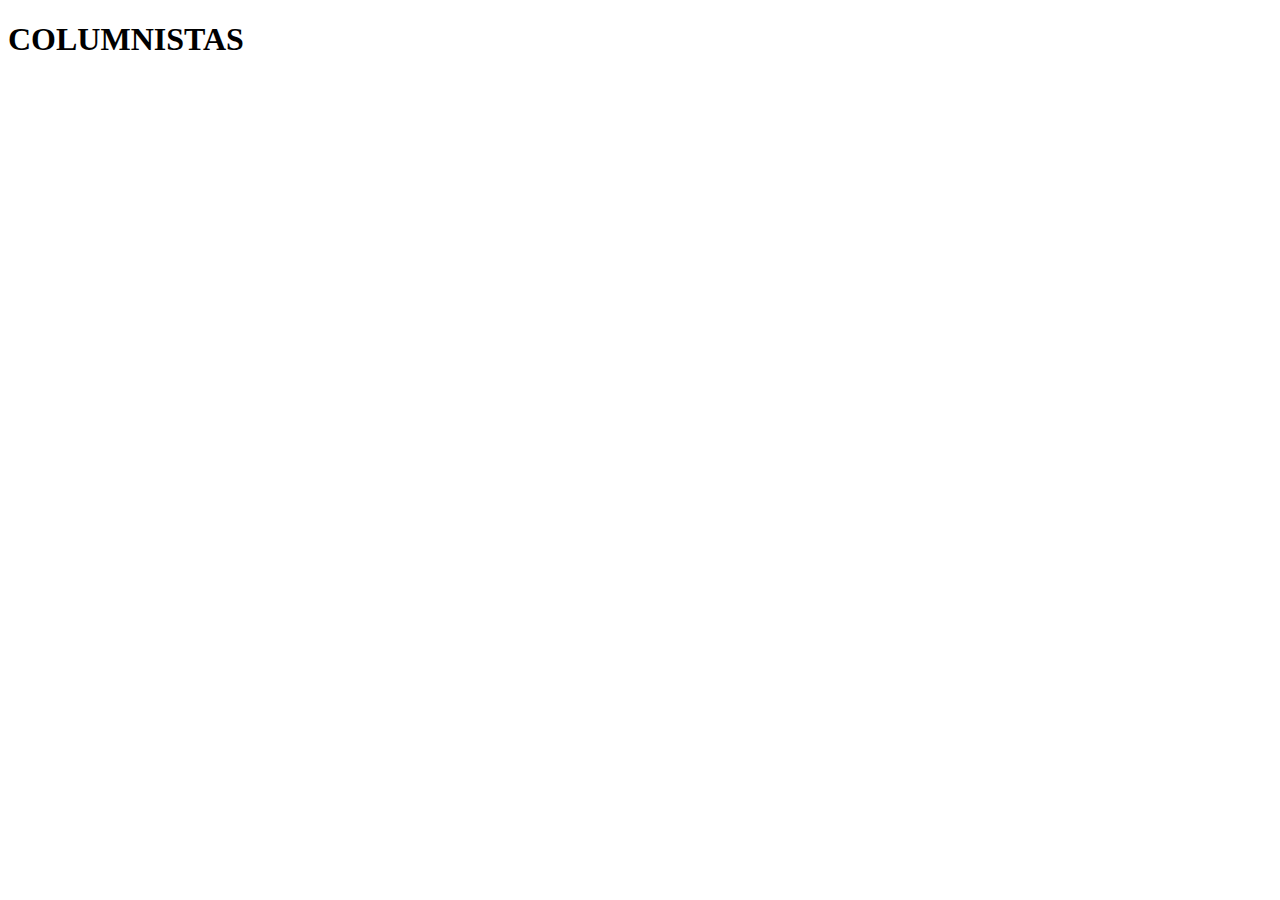
==== index.html @ 06c5fc1a "Avance" ====
<!DOCTYPE html>
<html lang="en">
<head>
  <meta charset="UTF-8">
  <title>La Répública - Home</title>
  <!-- Inserta tus enlaces aquí -->
</head>
<body>
<!-- Inserta tu código aquí -->
 <section class="hero">
     <h1>COLUMNISTAS</h1>
     <div class="row">
         <div class="col-xs-3">     
         </div>
         <div class="col-xs-3"></div>
         <div class="col-xs-3"></div>
         <div class="col-xs-3"></div>
         <div class="col-xs-3"></div>
         <div class="col-xs-3"></div>
         <div class="col-xs-3"></div>
         <div class="col-xs-3"></div>
     </div>
     <div>
         <div class="col-ms-3"></div>
         <div class="col-ms-3"></div>
         <div class="col-ms-3"></div>
         <div class="col-ms-3"></div>
         <div class="col-ms-3"></div>
         <div class="col-ms-3"></div>
         <div class="col-ms-3"></div>
         <div class="col-ms-3"></div>
         <div class="col-ms-3"></div>
     </div>
 </section>
 <section>
     <div>
         <div class="row">
             <div class="col-md-8">
                 
             </div>
             
         </div>
     </div>
 </section>
</body>
</html>
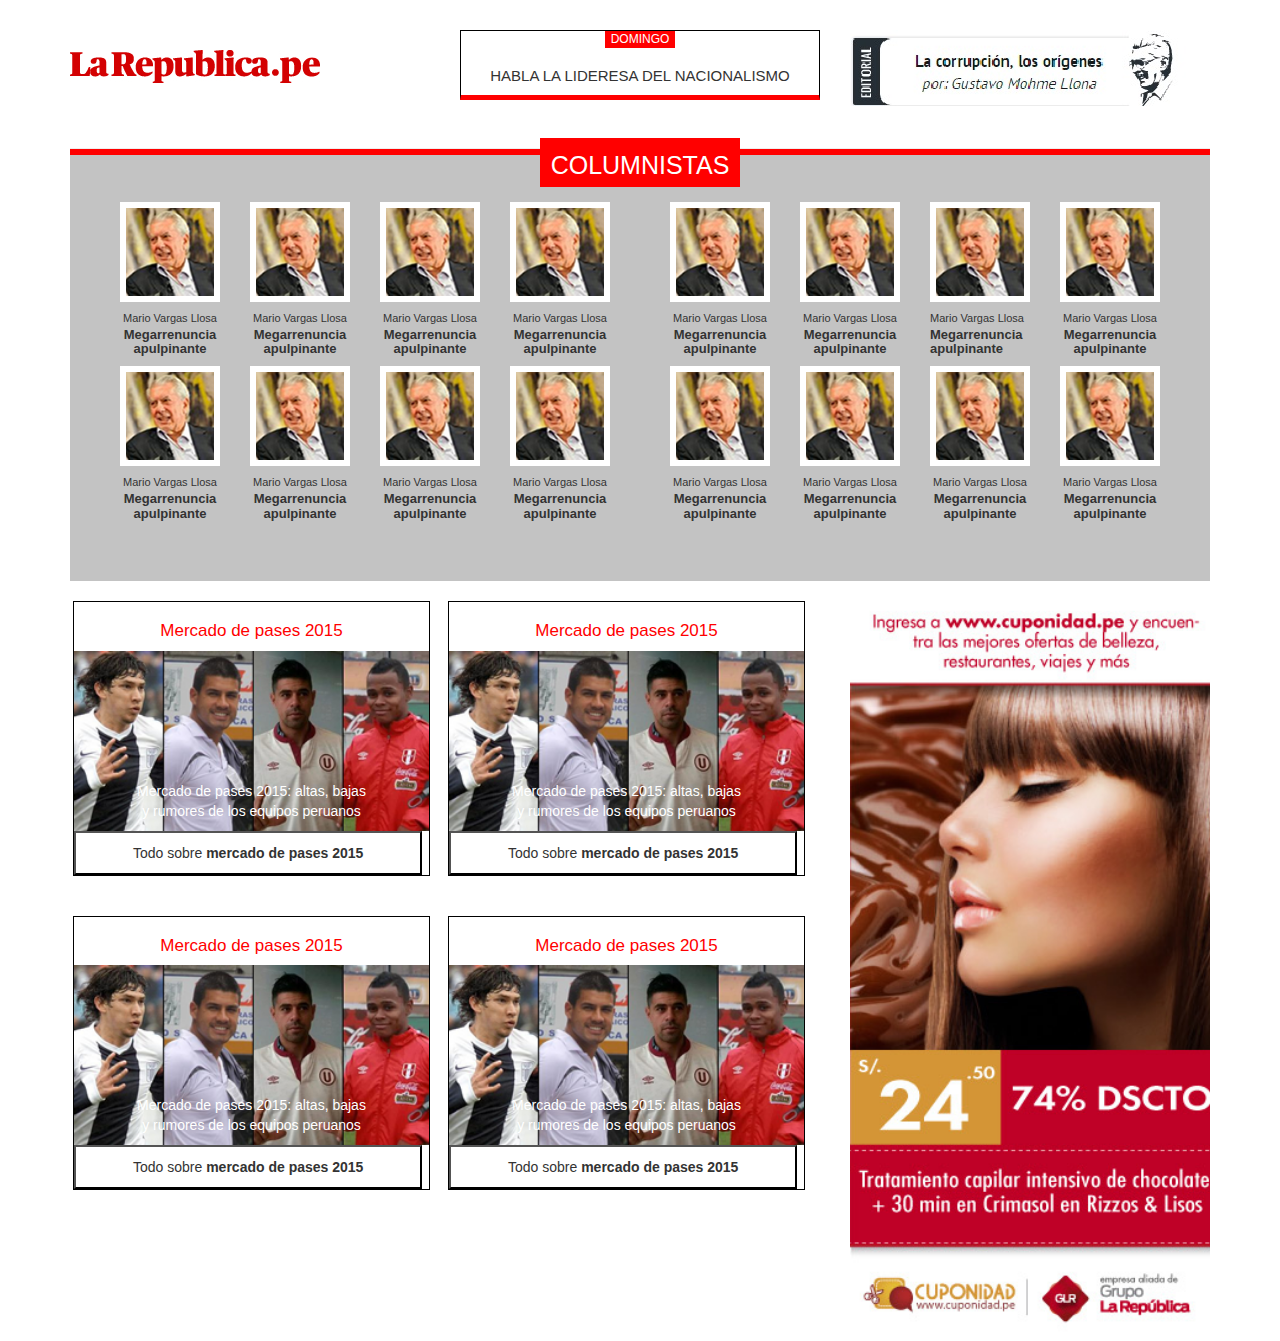
==== commit 19735fc2: "Avance dos" ====
--- a/index.html
+++ b/index.html
@@ -4,41 +4,192 @@
   <meta charset="UTF-8">
   <title>La Répública - Home</title>
   <!-- Inserta tus enlaces aquí -->
+  <meta name="viewport" content="width=device-width, user-scalable=no, initial-scale=1.0, maximum-scale=1.0, minimum-scale=1.0">
+  <link rel="stylesheet" href="css/bootstrap.min.css">
+  <link rel="stylesheet" href="css/font-awesome.css">
+  <link rel="stylesheet" href="css/blog.css">
+  <link rel="stylesheet" href="css/home.css">
+  <script src="js/jquery.js"></script>
+    <script src="js/main.js"></script>
+    <script src="js/bootstrap.min.js"></script>	  
 </head>
 <body>
 <!-- Inserta tu código aquí -->
+
+<header>
+    <div class="container">
+       <div class="row">
+           <div class="col-md-4">
+               <img  class="logo" src="image/logo-la-republica.jpg" alt="">
+           </div>
+           <div class="col-md-4">
+               <div class="caja">
+                   <div class="cajita"> 
+                   <script type="text/javascript">
+                   var d=new Date();
+                   var dia=new Array(7);
+                   dia[0]="DOMINGO";
+                   dia[1]="LUNES";
+                   dia[2]="MARTES";
+                   dia[3]="MIERCOLES";
+                   dia[4]="JUEVES";
+                   dia[5]="VIERNES";
+                   dia[6]="SABADO";
+                   document.write("" + dia[d.getDay()]);
+                   </script>
+                   
+                   </div>
+                   <h1 class="text-center">HABLA LA LIDERESA DEL NACIONALISMO</h1>
+               </div>
+           </div>
+           <div class="col-md-4">
+               <img class="editorial" src="image/editorial.jpg" alt="">
+           </div>
+           
+       </div>
+        
+    </div>
+</header>
+
+
  <section class="hero">
-     <h1>COLUMNISTAS</h1>
-     <div class="row">
-         <div class="col-xs-3">     
+   <div class="container">
+    <hr>
+  
+    <div class="cajas">
+          <h1 class="text-center">COLUMNISTAS</h1>
+           <div class="row">
+           
+           <div class="col-md-6">
+        
+            <div class="col-xs-1, col-sm-1, col-md-3 ">    
+             <img src="image/img_noticias_relacionadas_slider.jpg" class="img-responsive" alt=""> 
+             <h4 class="text-center">Mario Vargas Llosa <p><strong>Megarrenuncia <br>apulpinante</strong></p></h4>
+            
          </div>
-         <div class="col-xs-3"></div>
-         <div class="col-xs-3"></div>
-         <div class="col-xs-3"></div>
-         <div class="col-xs-3"></div>
-         <div class="col-xs-3"></div>
-         <div class="col-xs-3"></div>
-         <div class="col-xs-3"></div>
+         <div class=" col-xs-1, col-sm-1, col-md-3">
+             <img src="image/img_noticias_relacionadas_slider.jpg" class="img-responsive" alt="">
+            
+             <h4 class="text-center">Mario Vargas Llosa <p><strong>Megarrenuncia <br>apulpinante</strong></p></h4>
+         </div>
+         <div class="col-xs-1, col-sm-1, col-md-3">
+             <img src="image/img_noticias_relacionadas_slider.jpg" class="img-responsive" alt="">
+            <h4 class="text-center">Mario Vargas Llosa <p><strong>Megarrenuncia <br>apulpinante</strong></p></h4>
+         </div>
+         <div class="col-xs-1, col-sm-1, col-md-3">
+             <img src="image/img_noticias_relacionadas_slider.jpg" class="img-responsive" alt="">
+            <h4 class="text-center">Mario Vargas Llosa <p><strong>Megarrenuncia <br>apulpinante</strong></p></h4>
+         </div>
+        
+            
+          </div>
+          <div class="col-md-6">
+        
+            <div class="col-xs-1, col-sm-1, col-md-3 ">    
+             <img src="image/img_noticias_relacionadas_slider.jpg" class="img-responsive" alt=""> 
+             <h4  class="text-center">Mario Vargas Llosa <p><strong>Megarrenuncia <br>apulpinante</strong></p></h4>
+         </div>
+         <div class=" col-xs-1, col-sm-1, col-md-3">
+             <img src="image/img_noticias_relacionadas_slider.jpg" class="img-responsive" alt="">
+             <h4 class="text-center">Mario Vargas Llosa <p><strong>Megarrenuncia <br>apulpinante</strong></p></h4>
+         </div>
+         <div class="col-xs-1, col-sm-1, col-md-3">
+             <img src="image/img_noticias_relacionadas_slider.jpg" class="img-responsive" alt="">
+             <h4>Mario Vargas Llosa <p><strong>Megarrenuncia <br>apulpinante</strong></p></h4>
+         </div>
+         <div class="col-xs-1, col-sm-1, col-md-3">
+             <img src="image/img_noticias_relacionadas_slider.jpg" class="img-responsive" alt="">
+             <h4 class="text-center">Mario Vargas Llosa <p><strong>Megarrenuncia <br>apulpinante</strong></p></h4>
+         </div>
+        
+            
+       </div>
+    
+       <div class="col-md-6">
+        
+            <div class="col-xs-1, col-sm-1, col-md-3 ">    
+             <img src="image/img_noticias_relacionadas_slider.jpg" class="img-responsive" alt=""> 
+             <h4 class="text-center">Mario Vargas Llosa <p><strong>Megarrenuncia <br>apulpinante</strong></p></h4>
+         </div>
+         <div class=" col-xs-1, col-sm-1, col-md-3">
+             <img src="image/img_noticias_relacionadas_slider.jpg" class="img-responsive" alt="">
+             <h4 class="text-center">Mario Vargas Llosa <p><strong>Megarrenuncia <br>apulpinante</strong></p></h4>
+         </div>
+         <div class="col-xs-1, col-sm-1, col-md-3">
+             <img src="image/img_noticias_relacionadas_slider.jpg" class="img-responsive" alt="">
+             <h4 class="text-center">Mario Vargas Llosa <p><strong>Megarrenuncia <br>apulpinante</strong></p></h4>
+         </div>
+         <div class="col-xs-1, col-sm-1, col-md-3">
+             <img src="image/img_noticias_relacionadas_slider.jpg" class="img-responsive" alt="">
+             <h4 class="text-center">Mario Vargas Llosa <p><strong>Megarrenuncia <br>apulpinante</strong></p></h4>
+         </div>
+        
+            
+       </div>
+       <div class="col-md-6">
+        
+            <div class="col-xs-1, col-sm-1, col-md-3 ">    
+             <img src="image/img_noticias_relacionadas_slider.jpg" class="img-responsive" alt=""> 
+             <h4 class="text-center">Mario Vargas Llosa <p><strong>Megarrenuncia <br>apulpinante</strong></p></h4>
+         </div>
+         <div class=" col-xs-1, col-sm-1, col-md-3">
+             <img src="image/img_noticias_relacionadas_slider.jpg" class="img-responsive" alt="">
+             <h4 class="text-center">Mario Vargas Llosa <p><strong>Megarrenuncia <br>apulpinante</strong></p></h4>
+         </div>
+         <div class="col-xs-1, col-sm-1, col-md-3">
+             <img src="image/img_noticias_relacionadas_slider.jpg" class="img-responsive" alt="">
+             <h4 class="text-center">Mario Vargas Llosa <p><strong>Megarrenuncia <br>apulpinante</strong></p></h4>
+         </div>
+         <div class="col-xs-1, col-sm-1, col-md-3">
+             <img src="image/img_noticias_relacionadas_slider.jpg" class="img-responsive" alt="">
+             <h4 class="text-center">Mario Vargas Llosa <p><strong>Megarrenuncia <br>apulpinante</strong></p></h4>
+         </div>
+        
+            
+       </div>
+        
      </div>
-     <div>
-         <div class="col-ms-3"></div>
-         <div class="col-ms-3"></div>
-         <div class="col-ms-3"></div>
-         <div class="col-ms-3"></div>
-         <div class="col-ms-3"></div>
-         <div class="col-ms-3"></div>
-         <div class="col-ms-3"></div>
-         <div class="col-ms-3"></div>
-         <div class="col-ms-3"></div>
      </div>
+     </div>
+     
  </section>
- <section>
-     <div>
+ <section class="mercado">
+     <div class="container">
          <div class="row">
-             <div class="col-md-8">
-                 
+            <div class="col-md-8">
+                  <div class="col-xs-1, col-sm-1, col-md-6 "> 
+                     <div class="caja1">
+                      <h2 class="text-center">Mercado de pases 2015</h2> 
+                         <div class="imagen"> <div class="cajainterna">Mercado de pases 2015: altas, bajas <br>y rumores de los equipos peruanos</div></div>
+                         <button>Todo sobre <strong>mercado de pases 2015</strong></button>    
+                      </div> 
+                          
+                   </div>
+                    <div class="col-xs-1, col-sm-1, col-md-6 ">  
+                     <div class="caja1">
+                      <h2 class="text-center">Mercado de pases 2015</h2> 
+                         <div class="imagen"> <div class="cajainterna">Mercado de pases 2015: altas, bajas <br>y rumores de los equipos peruanos</div></div>
+                         <button>Todo sobre <strong>mercado de pases 2015</strong></button>     
+                      </div> 
+                   </div>
+                    <div class="col-xs-1, col-sm-1, col-md-6 ">  
+                     <div class="caja1">
+                      <h2 class="text-center">Mercado de pases 2015</h2> 
+                         <div class="imagen"> <div class="cajainterna">Mercado de pases 2015: altas, bajas <br>y rumores de los equipos peruanos</div></div>
+                         <button>Todo sobre <strong>mercado de pases 2015</strong></button>   
+                      </div> 
+                   </div>
+                    <div class="col-xs-1, col-sm-1, col-md-6 ">  
+                     <div class="caja1">
+                      <h2 class="text-center">Mercado de pases 2015</h2> 
+                         <div class="imagen"> <div class="cajainterna">Mercado de pases 2015: altas, bajas <br>y rumores de los equipos peruanos</div></div>
+                         <button>Todo sobre <strong>mercado de pases 2015</strong></button>   
+                      </div> 
+                   </div>
              </div>
-             
+                   <div class="col-md-4">
+                        <div class="banner"></div>
+                   </div>
          </div>
      </div>
  </section>
--- a/css/blog.css
+++ b/css/blog.css
@@ -0,0 +1 @@
+/* Inserta tu código de la página blog acá */--- a/css/home.css
+++ b/css/home.css
@@ -0,0 +1,98 @@
+/* header */
+
+.logo{
+    float: left;
+    padding-top: 50px;
+}
+.caja{
+    border: 1px solid black;
+    border-bottom: 5px solid red;
+    margin-top: 30px;
+}
+.cajita{
+    text-align: center;
+    background-color: red;
+    color: white;
+    width: 70px;
+    margin:  0 auto;
+    font-size: 12px;
+}
+header h1{
+    font-size: 15px;
+    text-align: center;
+}
+.editorial{
+    padding-top: 30px;
+}
+
+/* header */
+.hero h1{
+    text-align: center;
+    font-size: 25px;
+    width: 200px;
+    background-color: red;
+    color: white;
+    margin: 0 auto;
+    padding-top: 14px;
+    padding-bottom: 7px;
+    position: relative;
+    top: -15px;
+}
+hr{
+    position: relative;
+    top: 22px;
+    background-color:  red;
+    padding: 3px
+}
+.hero img{
+    background-size: cover;
+    border: 6px solid white;
+}
+.cajas{
+    background-color: #c3c3c3;
+    padding-left: 35px;
+    padding-right: 35px;
+    padding-bottom: 50px;
+}
+.hero p{
+    font-size: 13px;
+    padding-top: 4px;
+}
+.hero h4{
+    font-size: 11px;
+}
+/* mercado */
+
+.mercado{
+    margin-top: 20px;
+}
+.mercado .imagen{
+    background-image: url(../image/img_especiales.jpg);
+    padding-bottom: 140px;
+    background-size: cover;
+    
+}
+.mercado .caja1{
+    margin-left: -12px;
+    border: 1px solid black;
+    margin-bottom: 40px
+}
+.mercado .cajainterna{
+    color: white;
+    position: relative;
+    top: 130px;
+    text-align: center;
+}
+.mercado .banner{
+    background-image: url(../image/banner-aside-home.jpg);
+    background-size: cover;
+    padding-bottom: 740px;
+}
+.mercado h2{
+    font-size: 17px;
+    color: red;
+}
+.mercado button{
+    padding: 10px 57px;
+    background-color: white;
+}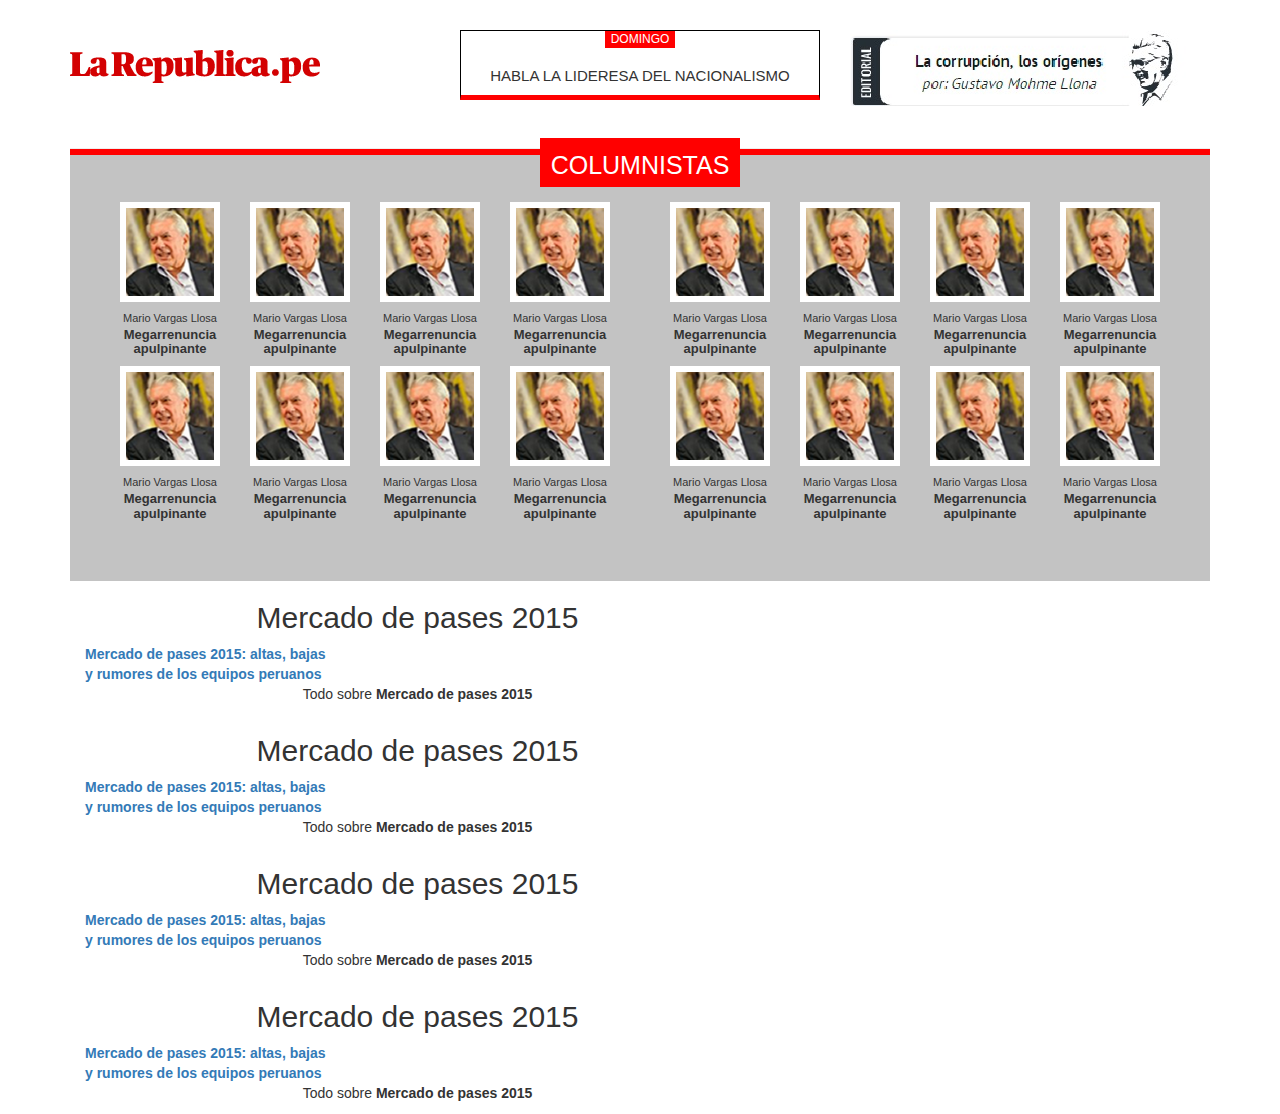
==== commit d984c5f2: "modificacion de section noticias" ====
--- a/index.html
+++ b/index.html
@@ -55,143 +55,124 @@
  <section class="hero">
    <div class="container">
     <hr>
-  
     <div class="cajas">
           <h1 class="text-center">COLUMNISTAS</h1>
            <div class="row">
-           
-           <div class="col-md-6">
-        
-            <div class="col-xs-1, col-sm-1, col-md-3 ">    
-             <img src="image/img_noticias_relacionadas_slider.jpg" class="img-responsive" alt=""> 
-             <h4 class="text-center">Mario Vargas Llosa <p><strong>Megarrenuncia <br>apulpinante</strong></p></h4>
-            
-         </div>
-         <div class=" col-xs-1, col-sm-1, col-md-3">
-             <img src="image/img_noticias_relacionadas_slider.jpg" class="img-responsive" alt="">
-            
-             <h4 class="text-center">Mario Vargas Llosa <p><strong>Megarrenuncia <br>apulpinante</strong></p></h4>
-         </div>
-         <div class="col-xs-1, col-sm-1, col-md-3">
-             <img src="image/img_noticias_relacionadas_slider.jpg" class="img-responsive" alt="">
-            <h4 class="text-center">Mario Vargas Llosa <p><strong>Megarrenuncia <br>apulpinante</strong></p></h4>
-         </div>
-         <div class="col-xs-1, col-sm-1, col-md-3">
-             <img src="image/img_noticias_relacionadas_slider.jpg" class="img-responsive" alt="">
-            <h4 class="text-center">Mario Vargas Llosa <p><strong>Megarrenuncia <br>apulpinante</strong></p></h4>
-         </div>
-        
-            
-          </div>
-          <div class="col-md-6">
-        
-            <div class="col-xs-1, col-sm-1, col-md-3 ">    
-             <img src="image/img_noticias_relacionadas_slider.jpg" class="img-responsive" alt=""> 
-             <h4  class="text-center">Mario Vargas Llosa <p><strong>Megarrenuncia <br>apulpinante</strong></p></h4>
-         </div>
-         <div class=" col-xs-1, col-sm-1, col-md-3">
-             <img src="image/img_noticias_relacionadas_slider.jpg" class="img-responsive" alt="">
-             <h4 class="text-center">Mario Vargas Llosa <p><strong>Megarrenuncia <br>apulpinante</strong></p></h4>
-         </div>
-         <div class="col-xs-1, col-sm-1, col-md-3">
-             <img src="image/img_noticias_relacionadas_slider.jpg" class="img-responsive" alt="">
-             <h4>Mario Vargas Llosa <p><strong>Megarrenuncia <br>apulpinante</strong></p></h4>
-         </div>
-         <div class="col-xs-1, col-sm-1, col-md-3">
-             <img src="image/img_noticias_relacionadas_slider.jpg" class="img-responsive" alt="">
-             <h4 class="text-center">Mario Vargas Llosa <p><strong>Megarrenuncia <br>apulpinante</strong></p></h4>
-         </div>
-        
-            
-       </div>
-    
-       <div class="col-md-6">
-        
-            <div class="col-xs-1, col-sm-1, col-md-3 ">    
-             <img src="image/img_noticias_relacionadas_slider.jpg" class="img-responsive" alt=""> 
-             <h4 class="text-center">Mario Vargas Llosa <p><strong>Megarrenuncia <br>apulpinante</strong></p></h4>
-         </div>
-         <div class=" col-xs-1, col-sm-1, col-md-3">
-             <img src="image/img_noticias_relacionadas_slider.jpg" class="img-responsive" alt="">
-             <h4 class="text-center">Mario Vargas Llosa <p><strong>Megarrenuncia <br>apulpinante</strong></p></h4>
-         </div>
-         <div class="col-xs-1, col-sm-1, col-md-3">
-             <img src="image/img_noticias_relacionadas_slider.jpg" class="img-responsive" alt="">
-             <h4 class="text-center">Mario Vargas Llosa <p><strong>Megarrenuncia <br>apulpinante</strong></p></h4>
-         </div>
-         <div class="col-xs-1, col-sm-1, col-md-3">
-             <img src="image/img_noticias_relacionadas_slider.jpg" class="img-responsive" alt="">
-             <h4 class="text-center">Mario Vargas Llosa <p><strong>Megarrenuncia <br>apulpinante</strong></p></h4>
-         </div>
-        
-            
-       </div>
-       <div class="col-md-6">
-        
-            <div class="col-xs-1, col-sm-1, col-md-3 ">    
-             <img src="image/img_noticias_relacionadas_slider.jpg" class="img-responsive" alt=""> 
-             <h4 class="text-center">Mario Vargas Llosa <p><strong>Megarrenuncia <br>apulpinante</strong></p></h4>
-         </div>
-         <div class=" col-xs-1, col-sm-1, col-md-3">
-             <img src="image/img_noticias_relacionadas_slider.jpg" class="img-responsive" alt="">
-             <h4 class="text-center">Mario Vargas Llosa <p><strong>Megarrenuncia <br>apulpinante</strong></p></h4>
-         </div>
-         <div class="col-xs-1, col-sm-1, col-md-3">
-             <img src="image/img_noticias_relacionadas_slider.jpg" class="img-responsive" alt="">
-             <h4 class="text-center">Mario Vargas Llosa <p><strong>Megarrenuncia <br>apulpinante</strong></p></h4>
-         </div>
-         <div class="col-xs-1, col-sm-1, col-md-3">
-             <img src="image/img_noticias_relacionadas_slider.jpg" class="img-responsive" alt="">
-             <h4 class="text-center">Mario Vargas Llosa <p><strong>Megarrenuncia <br>apulpinante</strong></p></h4>
-         </div>
-        
-            
-       </div>
-        
+              <div class=" col-xs-6 col-md-6">
+                   <div class="col-xs-1, col-sm-1, col-md-3 ">    
+                         <img src="image/img_noticias_relacionadas_slider.jpg" class="img-responsive" alt=""> 
+                         <h4 class="text-center">Mario Vargas Llosa <p><strong>Megarrenuncia <br>apulpinante</strong></p></h4> 
+                    </div>
+                     <div class=" col-xs-1, col-sm-1, col-md-3">
+                         <img src="image/img_noticias_relacionadas_slider.jpg" class="img-responsive" alt="">
+                         <h4 class="text-center">Mario Vargas Llosa <p><strong>Megarrenuncia <br>apulpinante</strong></p></h4>
+                     </div>
+                     <div class="col-xs-1, col-sm-1, col-md-3">
+                         <img src="image/img_noticias_relacionadas_slider.jpg" class="img-responsive" alt="">
+                         <h4 class="text-center">Mario Vargas Llosa <p><strong>Megarrenuncia <br>apulpinante</strong></p></h4>
+                     </div>
+                     <div class="col-xs-1, col-sm-1, col-md-3">
+                          <img src="image/img_noticias_relacionadas_slider.jpg" class="img-responsive" alt="">
+                          <h4 class="text-center">Mario Vargas Llosa <p><strong>Megarrenuncia <br>apulpinante</strong></p></h4>
+                      </div>
+                      <div class="col-xs-1, col-sm-1, col-md-3 ">    
+                         <img src="image/img_noticias_relacionadas_slider.jpg" class="img-responsive" alt=""> 
+                         <h4 class="text-center">Mario Vargas Llosa <p><strong>Megarrenuncia <br>apulpinante</strong></p></h4> 
+                    </div>
+                     <div class=" col-xs-1, col-sm-1, col-md-3">
+                         <img src="image/img_noticias_relacionadas_slider.jpg" class="img-responsive" alt="">
+                         <h4 class="text-center">Mario Vargas Llosa <p><strong>Megarrenuncia <br>apulpinante</strong></p></h4>
+                     </div>
+                     <div class="col-xs-1, col-sm-1, col-md-3">
+                         <img src="image/img_noticias_relacionadas_slider.jpg" class="img-responsive" alt="">
+                         <h4 class="text-center">Mario Vargas Llosa <p><strong>Megarrenuncia <br>apulpinante</strong></p></h4>
+                     </div>
+                     <div class="col-xs-1, col-sm-1, col-md-3">
+                          <img src="image/img_noticias_relacionadas_slider.jpg" class="img-responsive" alt="">
+                          <h4 class="text-center">Mario Vargas Llosa <p><strong>Megarrenuncia <br>apulpinante</strong></p></h4>
+                      </div>
+                  </div>
+                  <div class=" col-xs-6 col-md-6">
+                   <div class="col-xs-1, col-sm-1, col-md-3 ">    
+                         <img src="image/img_noticias_relacionadas_slider.jpg" class="img-responsive" alt=""> 
+                         <h4 class="text-center">Mario Vargas Llosa <p><strong>Megarrenuncia <br>apulpinante</strong></p></h4> 
+                    </div>
+                     <div class=" col-xs-1, col-sm-1, col-md-3">
+                         <img src="image/img_noticias_relacionadas_slider.jpg" class="img-responsive" alt="">
+                         <h4 class="text-center">Mario Vargas Llosa <p><strong>Megarrenuncia <br>apulpinante</strong></p></h4>
+                     </div>
+                     <div class="col-xs-1, col-sm-1, col-md-3">
+                         <img src="image/img_noticias_relacionadas_slider.jpg" class="img-responsive" alt="">
+                         <h4 class="text-center">Mario Vargas Llosa <p><strong>Megarrenuncia <br>apulpinante</strong></p></h4>
+                     </div>
+                     <div class="col-xs-1, col-sm-1, col-md-3">
+                          <img src="image/img_noticias_relacionadas_slider.jpg" class="img-responsive" alt="">
+                          <h4 class="text-center">Mario Vargas Llosa <p><strong>Megarrenuncia <br>apulpinante</strong></p></h4>
+                      </div>
+                      <div class="col-xs-1, col-sm-1, col-md-3 ">    
+                         <img src="image/img_noticias_relacionadas_slider.jpg" class="img-responsive" alt=""> 
+                         <h4 class="text-center">Mario Vargas Llosa <p><strong>Megarrenuncia <br>apulpinante</strong></p></h4> 
+                    </div>
+                     <div class=" col-xs-1, col-sm-1, col-md-3">
+                         <img src="image/img_noticias_relacionadas_slider.jpg" class="img-responsive" alt="">
+                         <h4 class="text-center">Mario Vargas Llosa <p><strong>Megarrenuncia <br>apulpinante</strong></p></h4>
+                     </div>
+                     <div class="col-xs-1, col-sm-1, col-md-3">
+                         <img src="image/img_noticias_relacionadas_slider.jpg" class="img-responsive" alt="">
+                         <h4 class="text-center">Mario Vargas Llosa <p><strong>Megarrenuncia <br>apulpinante</strong></p></h4>
+                     </div>
+                     <div class="col-xs-1, col-sm-1, col-md-3">
+                          <img src="image/img_noticias_relacionadas_slider.jpg" class="img-responsive" alt="">
+                          <h4 class="text-center">Mario Vargas Llosa <p><strong>Megarrenuncia <br>apulpinante</strong></p></h4>
+                      </div>
+                  </div> 
      </div>
      </div>
      </div>
      
- </section>
- <section class="mercado">
+    </section>
+    
+        <section class="noticias-destacadas">
+    <!---------MERCADO-PASES--------> 
      <div class="container">
          <div class="row">
-            <div class="col-md-8">
-                  <div class="col-xs-1, col-sm-1, col-md-6 "> 
+            <div class="col-md-11">
+                  <div class="col-xs-1, col-sm-1, col-md-8 "> 
+                         <div class="caja1">
+                              <h2 class="text-center">Mercado de pases 2015</h2>
+                             <div class="imagen"><div class="degradado">  <a class="cajainterna"><strong>Mercado de pases 2015: altas, bajas <br>y rumores de los equipos peruanos</strong></a></div></div> 
+                               <p class="text-center">Todo sobre <strong>Mercado de pases 2015</strong></p>    
+                         </div>
+                   </div>
+                   <div class="col-xs-1, col-sm-1, col-md-8 ">  
                      <div class="caja1">
-                      <h2 class="text-center">Mercado de pases 2015</h2> 
-                         <div class="imagen"> <div class="cajainterna">Mercado de pases 2015: altas, bajas <br>y rumores de los equipos peruanos</div></div>
-                         <button>Todo sobre <strong>mercado de pases 2015</strong></button>    
-                      </div> 
-                          
-                   </div>
-                    <div class="col-xs-1, col-sm-1, col-md-6 ">  
-                     <div class="caja1">
-                      <h2 class="text-center">Mercado de pases 2015</h2> 
-                         <div class="imagen"> <div class="cajainterna">Mercado de pases 2015: altas, bajas <br>y rumores de los equipos peruanos</div></div>
-                         <button>Todo sobre <strong>mercado de pases 2015</strong></button>     
+                         <h2 class="text-center">Mercado de pases 2015</h2> 
+                         <div class="imagen"><div class="degradado"> <a class="cajainterna"><strong>Mercado de pases 2015: altas, bajas <br>y rumores de los equipos peruanos</strong></a></div></div>
+                         <p class="text-center">Todo sobre <strong>Mercado de pases 2015</strong></p>     
                       </div> 
                    </div>
-                    <div class="col-xs-1, col-sm-1, col-md-6 ">  
+                    <div class="col-xs-1, col-sm-1, col-md-8 ">  
                      <div class="caja1">
-                      <h2 class="text-center">Mercado de pases 2015</h2> 
-                         <div class="imagen"> <div class="cajainterna">Mercado de pases 2015: altas, bajas <br>y rumores de los equipos peruanos</div></div>
-                         <button>Todo sobre <strong>mercado de pases 2015</strong></button>   
+                         <h2 class="text-center">Mercado de pases 2015</h2> 
+                         <div class="imagen"><div class="degradado"> <a class="cajainterna"><strong>Mercado de pases 2015: altas, bajas <br>y rumores de los equipos peruanos</strong></a></div></div>
+                         <p class="text-center">Todo sobre <strong>Mercado de pases 2015</strong></p>   
+                     </div> 
+                   </div>
+                    <div class="col-xs-1, col-sm-1, col-md-8 ">  
+                     <div class="caja1">
+                         <h2 class="text-center">Mercado de pases 2015</h2> 
+                         <div class="imagen"><div class="degradado"> <a class="cajainterna"><strong>Mercado de pases 2015: altas, bajas <br>y rumores de los equipos peruanos</strong></a></div></div>
+                         <p class="text-center">Todo sobre <strong>Mercado de pases 2015</strong></p>   
                       </div> 
-                   </div>
-                    <div class="col-xs-1, col-sm-1, col-md-6 ">  
-                     <div class="caja1">
-                      <h2 class="text-center">Mercado de pases 2015</h2> 
-                         <div class="imagen"> <div class="cajainterna">Mercado de pases 2015: altas, bajas <br>y rumores de los equipos peruanos</div></div>
-                         <button>Todo sobre <strong>mercado de pases 2015</strong></button>   
-                      </div> 
-                   </div>
-             </div>
-                   <div class="col-md-4">
+                    </div>
+            </div>
+                  <!---------OFERTAS-PUBLICIDAD-------->  
+            <div class="col-md-5">
                         <div class="banner"></div>
-                   </div>
+            </div>
          </div>
      </div>
  </section>
+  
 </body>
 </html>--- a/css/home.css
+++ b/css/home.css
@@ -1,4 +1,4 @@
-/* header */
+/* columnistas */
 
 .logo{
     float: left;
@@ -25,7 +25,7 @@
     padding-top: 30px;
 }
 
-/* header */
+/* columnistas */
 .hero h1{
     text-align: center;
     font-size: 25px;
@@ -68,7 +68,7 @@
 }
 .mercado .imagen{
     background-image: url(../image/img_especiales.jpg);
-    padding-bottom: 140px;
+    padding-bottom: 180px;
     background-size: cover;
     
 }
@@ -89,10 +89,13 @@
     padding-bottom: 740px;
 }
 .mercado h2{
-    font-size: 17px;
+    font-size: 22px;
     color: red;
+    padding-bottom: 14px;
 }
 .mercado button{
-    padding: 10px 57px;
+    padding: 12px 52.4px;
     background-color: white;
+    font-size: 15px;
+    background-size: cover;
 }